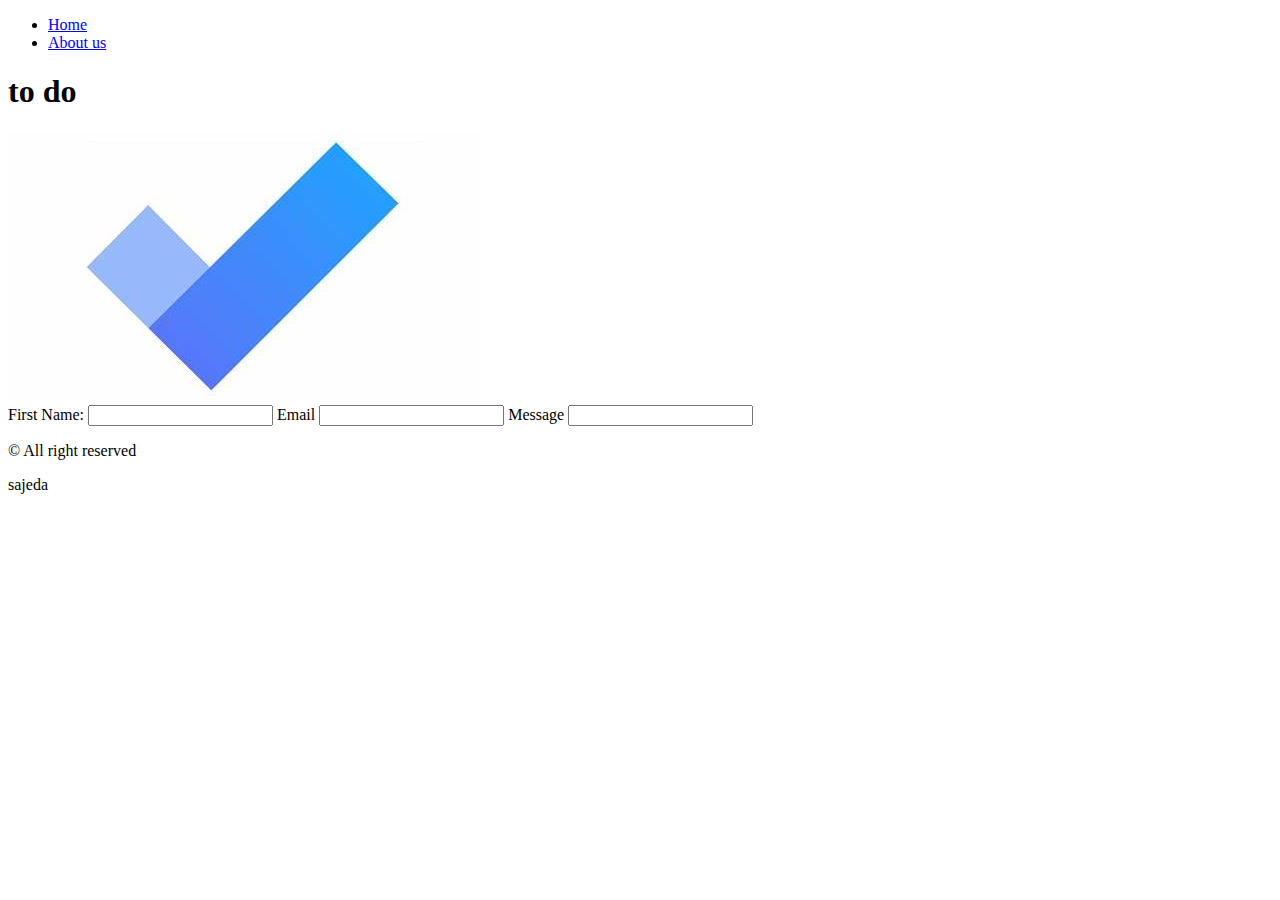
==== about.html @ 2849a827 "sa" ====
<!DOCTYPE html>
<html lang="en">
<head>
    <meta charset="UTF-8">
    <meta http-equiv="X-UA-Compatible" content="IE=edge">
    <meta name="viewport" content="width=device-width, initial-scale=1.0">
    <title>to do</title>
</head>
<body>
    <header>
        <nav>
            <ul>
                <li><a href="./index.html">Home</a></li>
                <li><a href="./about.html">About us</a></li>
                
            </ul>
        </nav>
        <h1>to do </h1>
        <img src="OIP.jpg">
    </header>
    <main>
        <section>
            <form>
                <label>First Name:</label>
                <input type="text">
                <label>Email</label>
                <input type="email">
                <label>Message</label>
                <input type="textarea">
            </form>
        </section>
    </main>
    <footer>
        <p> &copy; All right reserved</p>
        <p>sajeda</p>
    </footer>
</body>
</html>
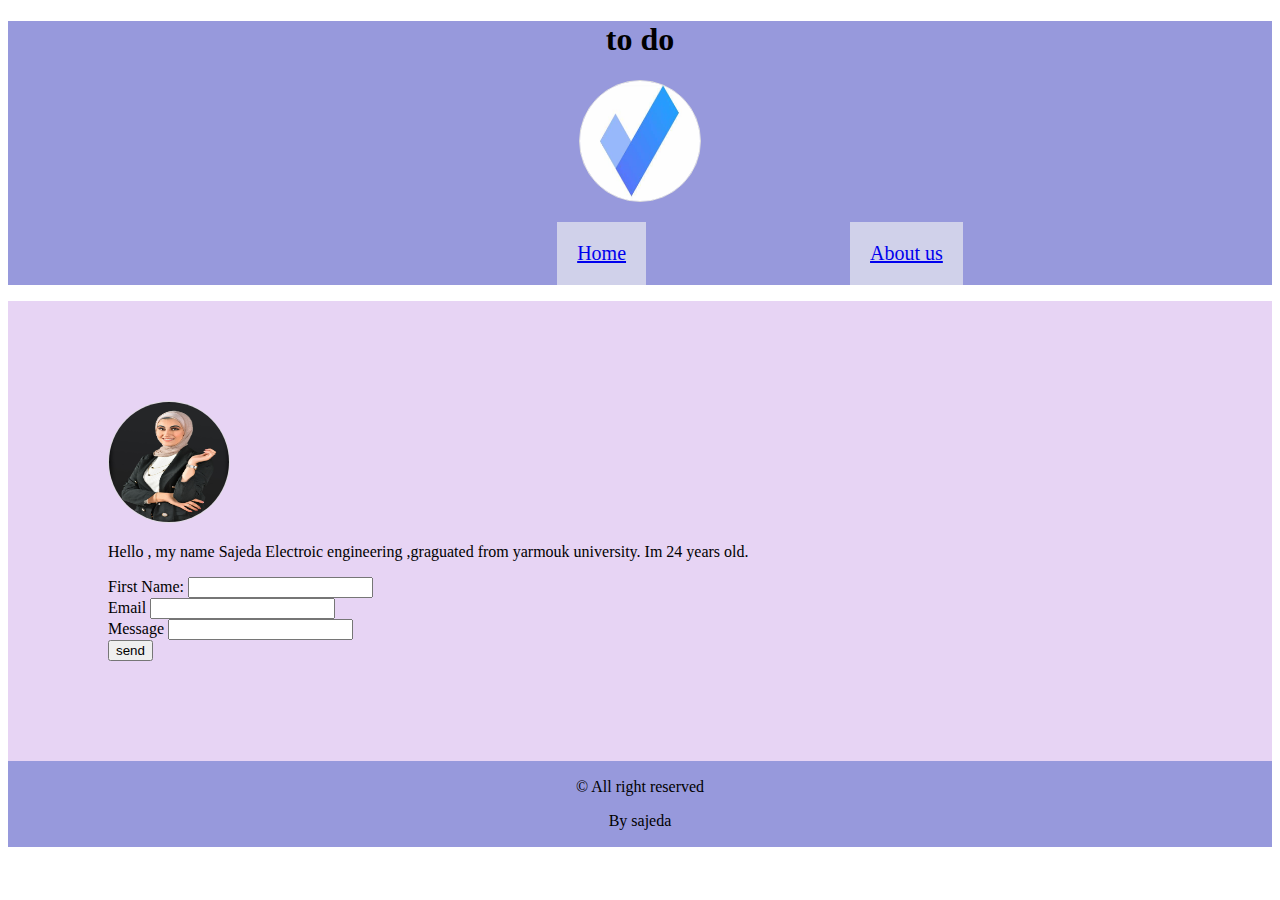
==== commit 8a95e9a8: "saaa" ====
--- a/about.html
+++ b/about.html
@@ -5,34 +5,46 @@
     <meta http-equiv="X-UA-Compatible" content="IE=edge">
     <meta name="viewport" content="width=device-width, initial-scale=1.0">
     <title>to do</title>
+    <link rel="stylesheet" href="style.css">
 </head>
 <body>
     <header>
         <nav>
+            <h1>to do </h1>
+        <img src="OIP.jpg">
             <ul>
                 <li><a href="./index.html">Home</a></li>
                 <li><a href="./about.html">About us</a></li>
                 
             </ul>
         </nav>
-        <h1>to do </h1>
-        <img src="OIP.jpg">
+        
     </header>
     <main>
         <section>
-            <form>
+            <img src="sajeda.jpg">
+        </section>
+        <section>
+            <p>Hello , my name Sajeda Electroic engineering ,graguated from yarmouk university. Im 24 years old.</p>
+        </section>
+        <section>
+            <form action>
                 <label>First Name:</label>
                 <input type="text">
+                <br>
                 <label>Email</label>
                 <input type="email">
+                <br>
                 <label>Message</label>
                 <input type="textarea">
+                <br>
+                <button type="submit">send</button>
             </form>
         </section>
     </main>
     <footer>
         <p> &copy; All right reserved</p>
-        <p>sajeda</p>
+        <p> By sajeda</p>
     </footer>
 </body>
 </html>--- a/style.css
+++ b/style.css
@@ -0,0 +1,66 @@
+footer {
+    background-color: #9799dc;
+    text-align: center;
+    padding: 1px;
+  }
+
+  
+    
+  nav {
+    background-color: #9799dc;
+    text-align:center; 
+    padding:0px;
+    margin: 0;
+  }
+  
+ nav li {
+    display: inline-block;
+    font-size: 20px;
+    padding: 20px;
+    border: 20px;
+    margin-left:200px
+  }
+  header section h1{
+    display:inline;
+    font-size: 55px;
+    margin:auto;
+    text-align: left;
+    
+
+  }
+
+li {
+    background-color: #d0d1ea; 
+    border: none;
+    color: white;
+    padding: 15px 32px;
+    text-align: center;
+    text-decoration: none;
+    display: inline-block;
+    font-size: 16px;
+  }
+    img {
+    border-radius: 50%;
+    border: 1px solid #ddd;
+    height: 120px;
+    width: 120px;
+    
+  }
+
+  table, th, td,tr {
+    border:1px,solid;
+    margin: auto;
+    color: rgb(33, 46, 120);
+    background-color: #d9daed;
+    border-color: #2b4e87;
+    padding: 45px;
+  }
+  main{
+    background-color: rgb(231, 212, 244);
+    margin: 0%;
+    padding: 100px;
+  }
+h2{
+    padding: 10px;
+text-align: center;
+}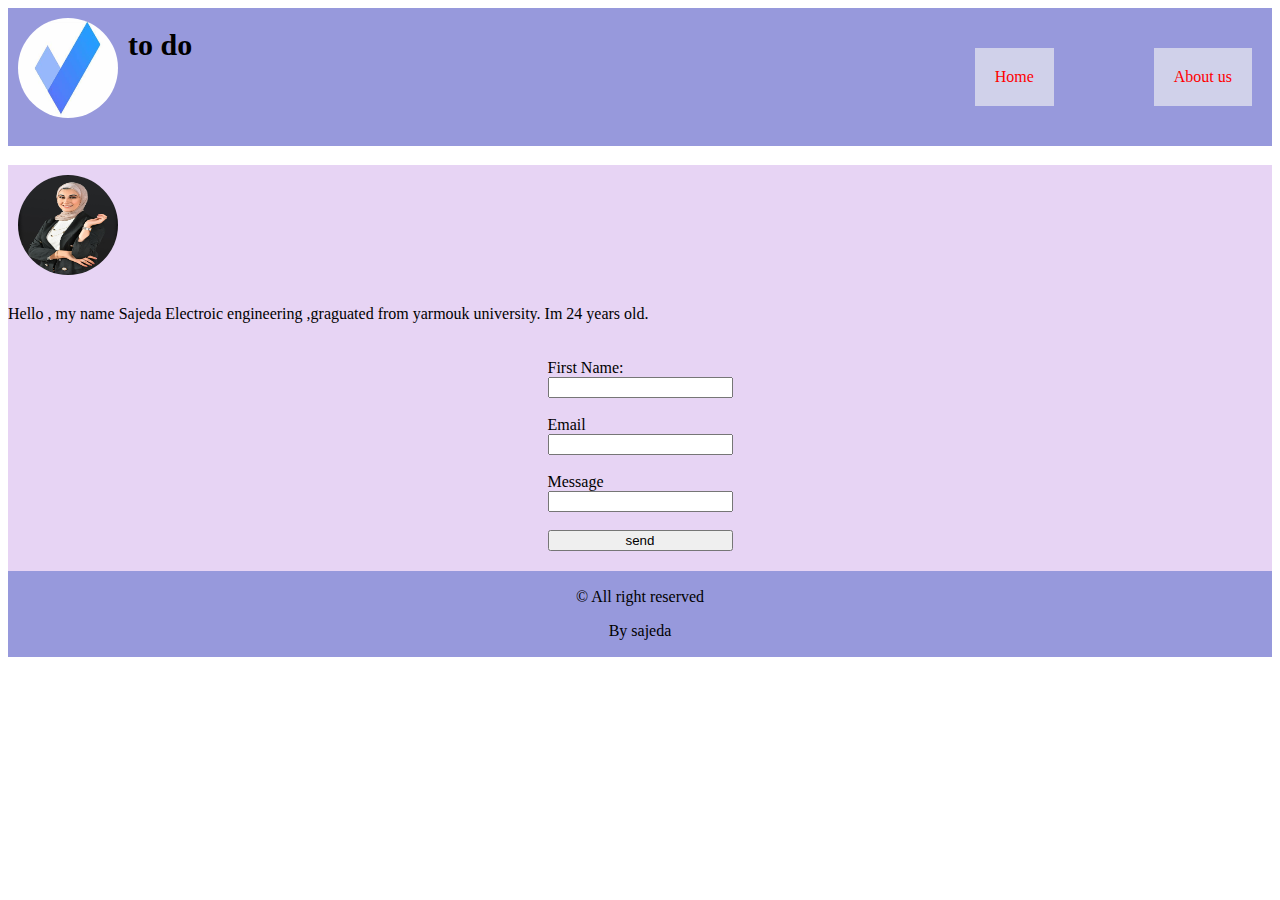
==== commit 81c6cdb5: "saaa" ====
--- a/about.html
+++ b/about.html
@@ -8,10 +8,12 @@
     <link rel="stylesheet" href="style.css">
 </head>
 <body>
-    <header>
+    <header style=margin-bottom:19px;>
         <nav>
-            <h1>to do </h1>
-        <img src="OIP.jpg">
+            <div>
+                <img src="OIP.jpg">
+                <h1>to do </h1>
+            </div>
             <ul>
                 <li><a href="./index.html">Home</a></li>
                 <li><a href="./about.html">About us</a></li>
@@ -21,12 +23,12 @@
         
     </header>
     <main>
-        <section>
+        <div >
             <img src="sajeda.jpg">
-        </section>
-        <section>
+       
             <p>Hello , my name Sajeda Electroic engineering ,graguated from yarmouk university. Im 24 years old.</p>
-        </section>
+            
+    </div>
         <section>
             <form action>
                 <label>First Name:</label>
--- a/style.css
+++ b/style.css
@@ -1,53 +1,68 @@
 footer {
+  flex-wrap: wrap;
     background-color: #9799dc;
     text-align: center;
     padding: 1px;
   }
 
+a{
+text-decoration: none;
+}
+a:link{
+  color: red;
+}
   
     
   nav {
+   display:flex;
     background-color: #9799dc;
-    text-align:center; 
-    padding:0px;
-    margin: 0;
+    
+    justify-content: space-between;
+   
   }
   
- nav li {
-    display: inline-block;
-    font-size: 20px;
+ nav ul{
+  display: flex;
+  gap: 100px;
+  font-size: 20px;
     padding: 20px;
     border: 20px;
-    margin-left:200px
+    flex-wrap: wrap;
+   
+    
   }
-  header section h1{
-    display:inline;
-    font-size: 55px;
-    margin:auto;
-    text-align: left;
+  header  h1{
+    justify-content:flex-start;
+    font-size: 30px;
+   
+    text-align:justify;
     
 
   }
 
 li {
+  display:flex;
     background-color: #d0d1ea; 
     border: none;
     color: white;
-    padding: 15px 32px;
+   padding: 20px;
     text-align: center;
     text-decoration: none;
     display: inline-block;
     font-size: 16px;
   }
     img {
+
     border-radius: 50%;
-    border: 1px solid #ddd;
-    height: 120px;
-    width: 120px;
-    
+    border: 0px solid #ddd;
+    height: 100px;
+    width: 100px;
+ padding: 10px;
+ 
   }
 
   table, th, td,tr {
+  
     border:1px,solid;
     margin: auto;
     color: rgb(33, 46, 120);
@@ -56,11 +71,35 @@
     padding: 45px;
   }
   main{
+    display: flexbox;
     background-color: rgb(231, 212, 244);
-    margin: 0%;
-    padding: 100px;
+    
   }
 h2{
+ text-align: center;
     padding: 10px;
-text-align: center;
+}
+
+form{
+  display:grid;
+  justify-content:center;
+  flex-direction:column;
+  padding: 20px;
+}
+section img{
+  display: flex;
+  justify-content: space-between;
+
+}
+section p{
+ 
+  justify-content: space-between;
+}
+main section{
+align-items: center;
+justify-content:space-between
+}
+
+nav div {
+  display: flex;
 }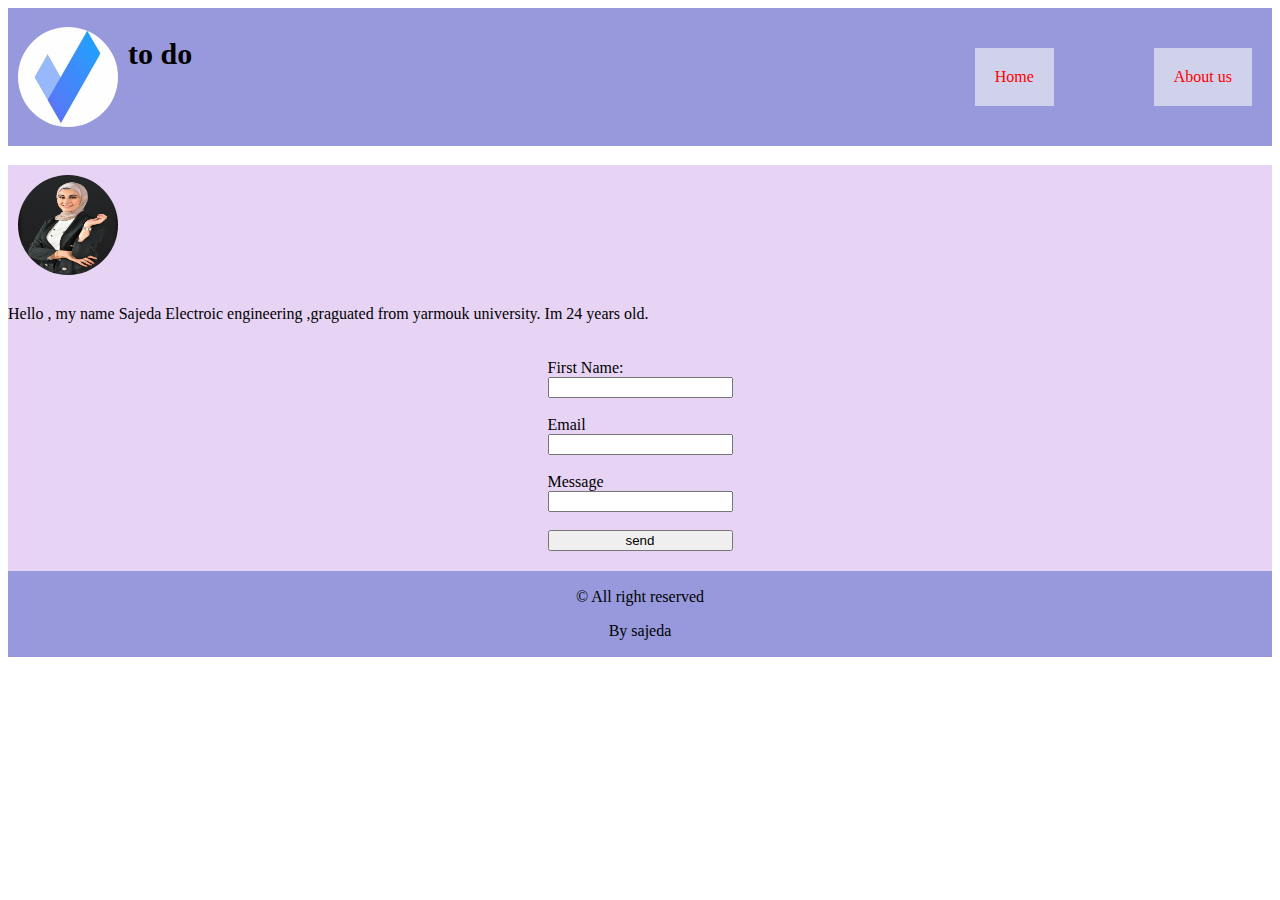
==== commit 48861ffb: "l" ====
--- a/about.html
+++ b/about.html
@@ -27,9 +27,9 @@
             <img src="sajeda.jpg">
        
             <p>Hello , my name Sajeda Electroic engineering ,graguated from yarmouk university. Im 24 years old.</p>
-            
+
     </div>
-        <section>
+        <section class="wrapper">
             <form action>
                 <label>First Name:</label>
                 <input type="text">
--- a/style.css
+++ b/style.css
@@ -16,13 +16,14 @@
   nav {
    display:flex;
     background-color: #9799dc;
-    
+    align-items: center;
     justify-content: space-between;
    
   }
   
  nav ul{
-  display: flex;
+  display:flex;
+ justify-content:left;
   gap: 100px;
   font-size: 20px;
     padding: 20px;
@@ -102,4 +103,5 @@
 
 nav div {
   display: flex;
-}+}
+
